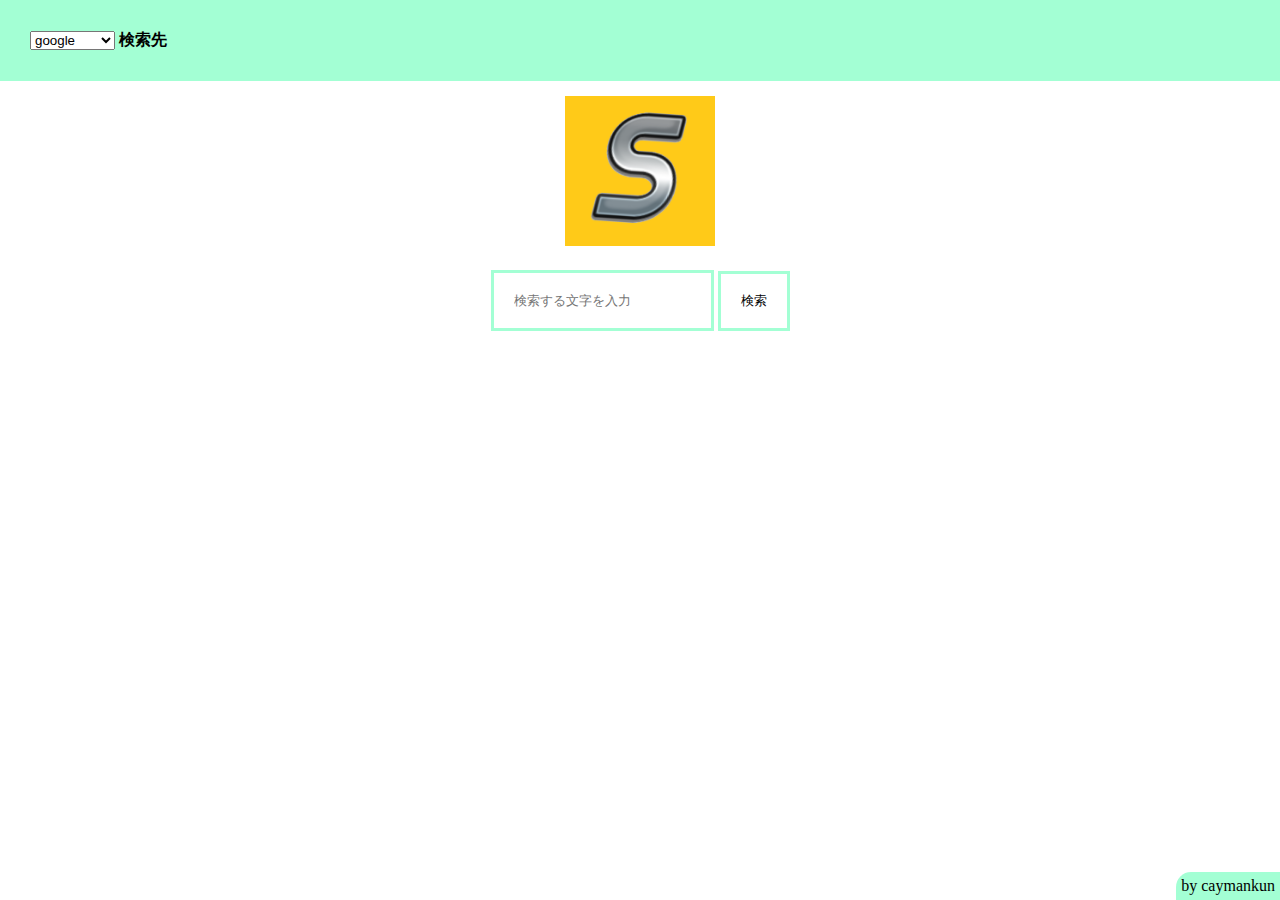
==== index.html @ 77146f66 "Update index.html" ====
<!DOCTYPE html>
<html>
    <head>
        <html lang="ja">
<meta http-equiv="Content-Type" content="text/html; charset=UTF-8" />
<meta charset="UTF-8" />
<meta http-equiv="content-language" content="ja" />
<title>c-start</title>
<meta name="description" content="caymankunスタートページ" />
<meta name="keywords" content="caymankunスタートページ,caymankun" />
<meta property="og:title" content="c-start" />
<meta property="og:type" content="website" />
<meta property="og:url" content="https://c-start.f5.si" />
<meta property="og:description" content="caymankunスタートページ" />
<meta property="og:site_name" content="caymankunスタートページ" />
<meta property="og:image" content="https://c-start.f5.si/image/cstart-logo.png" />
<link rel="shortcut icon" href="favicon.ico" />
<link rel="apple-touch-icon" href="apple-icon.png">
<meta name="robots" content="INDEX,FOLLOW" />
<meta name="robots" content="NOARCHIVE" />
<meta http-equiv="pragma" content="no-cache" />
<link rel="stylesheet" href="style.css" />
<meta name="google" content="notranslate" />
<meta name="viewport" content="width=device-width,initial-scale=1.0">
    </head>
    <body>
        <div class="nav">
            <select id="selecter" name="selecter">
                <optgroup label="検索エンジン">
                    <option value="https://www.google.com/search?q=" id="google">google</option>
                    <option value="https://bing.com/search?q=" id="bing">bing</option>
                    <option value="https://search.yahoo.co.jp/search?p=" id="yahoo">yahoo</option>
                </optgroup>
                <optgroup label="sns">
                    <option value="https://www.youtube.com/results?search_query=" id="youtube">youtube</option>
                    <option value="https://twitter.com/search?q=" id="twitter">twitter</option>
                    <option value="https://www.tiktok.com/search?q=" id="tiktok">tiktok</option>
                </optgroup>
            </select><b> 検索先</b>
        </div>
        
        <div class="home">
            <img class="logo" src="./image/cstart-logo.png" height="150" width="150">
            <form method="dialog" action="">
                <div class="inputa">
                    <input class="nr" placeholder="検索する文字を入力" type="text" name="q" id="inpu">
                    <button class="sb" onclick="ee()">検索</button>
                </div>
            </form>
        </div>
        <span class="tm">by caymankun</span>
        <script>        
function  ee(){
    const selecter = document.getElementById("selecter").value;
    const inpu = document.getElementById("inpu").value;
    window.open(selecter + inpu);
}

        </script>
    </body>
</html>
---- style.css ----
*{
    padding: 0;
    margin: 0;
}
.nav{
    background-color: rgb(163, 255, 212);
    padding: 30px;
    position: relative;
}
.home{
    margin: 0 auto;
    text-align: center;
    margin: 15px
}
.sb{
    padding: 18px 20px;
    border: 3px solid rgb(163, 255, 212);
    outline: none;
    background-color: white;
}
.nr{
    padding: 20px;
    border: 3px solid rgb(163, 255, 212);
    outline: none;
}
.tm{
    position: fixed;
    bottom: 0%;
    right: 0%;
    background-color: rgb(163, 255, 212);
    padding: 5px;
    border-radius: 15px 0px 0px 0px;
}
.logo{
    text-align: center;
    margin-bottom: 20px;
}
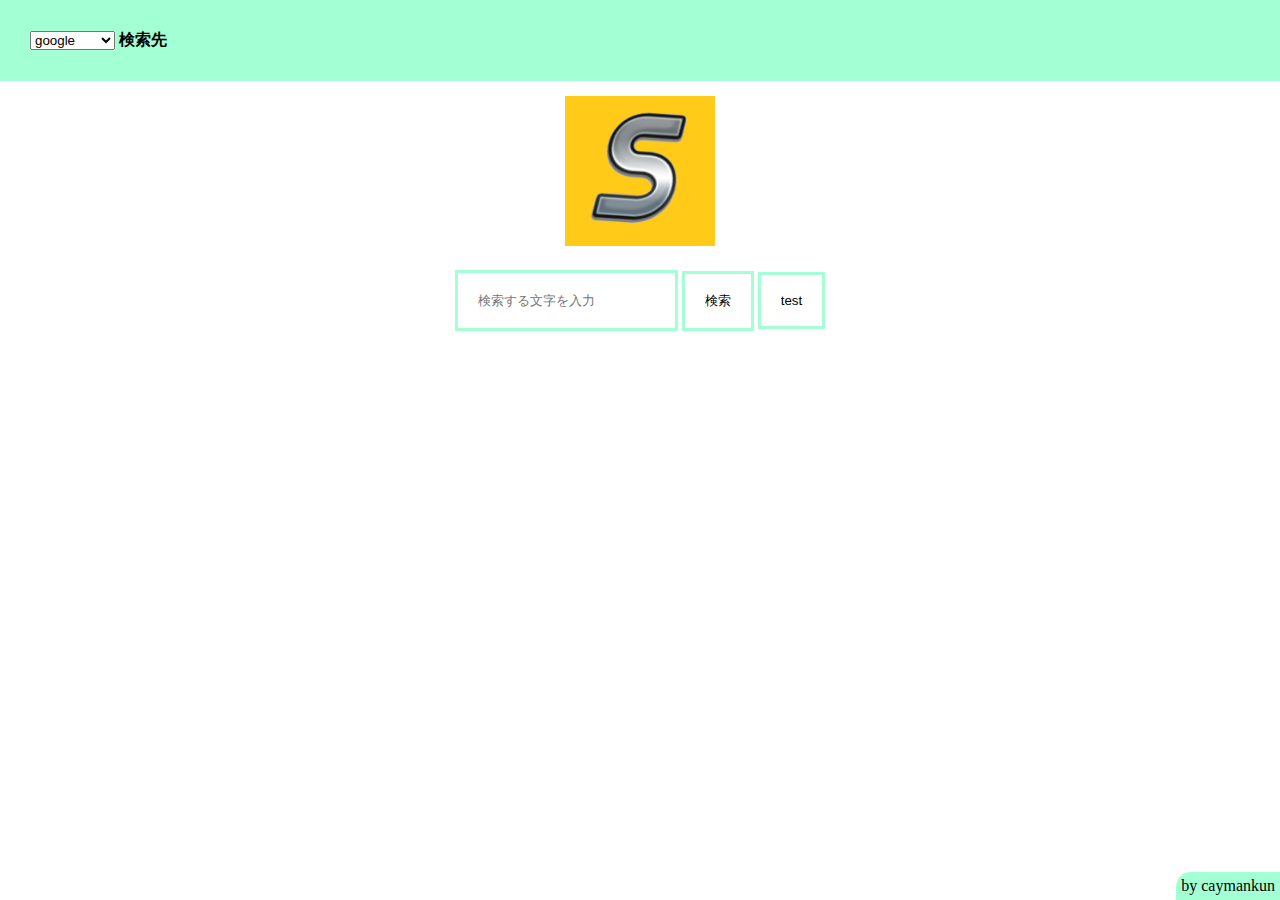
==== commit 518f6dd1: "Update index.html" ====
--- a/index.html
+++ b/index.html
@@ -45,16 +45,22 @@
                 <div class="inputa">
                     <input class="nr" placeholder="検索する文字を入力" type="text" name="q" id="inpu">
                     <button class="sb" onclick="ee()">検索</button>
+                    <button class="sb" onclick="cokie()">test</button>
                 </div>
             </form>
         </div>
         <span class="tm">by caymankun</span>
-        <script>        
+        <script>
+    const selecter = document.getElementById("selecter").value;
+    selecter.value = document.cookie;
 function  ee(){
     const selecter = document.getElementById("selecter").value;
     const inpu = document.getElementById("inpu").value;
     window.open(selecter + inpu);
-}
+};
+function cokie(){
+    document.cookie = 'selector=' + selecter;
+};
 
         </script>
     </body>
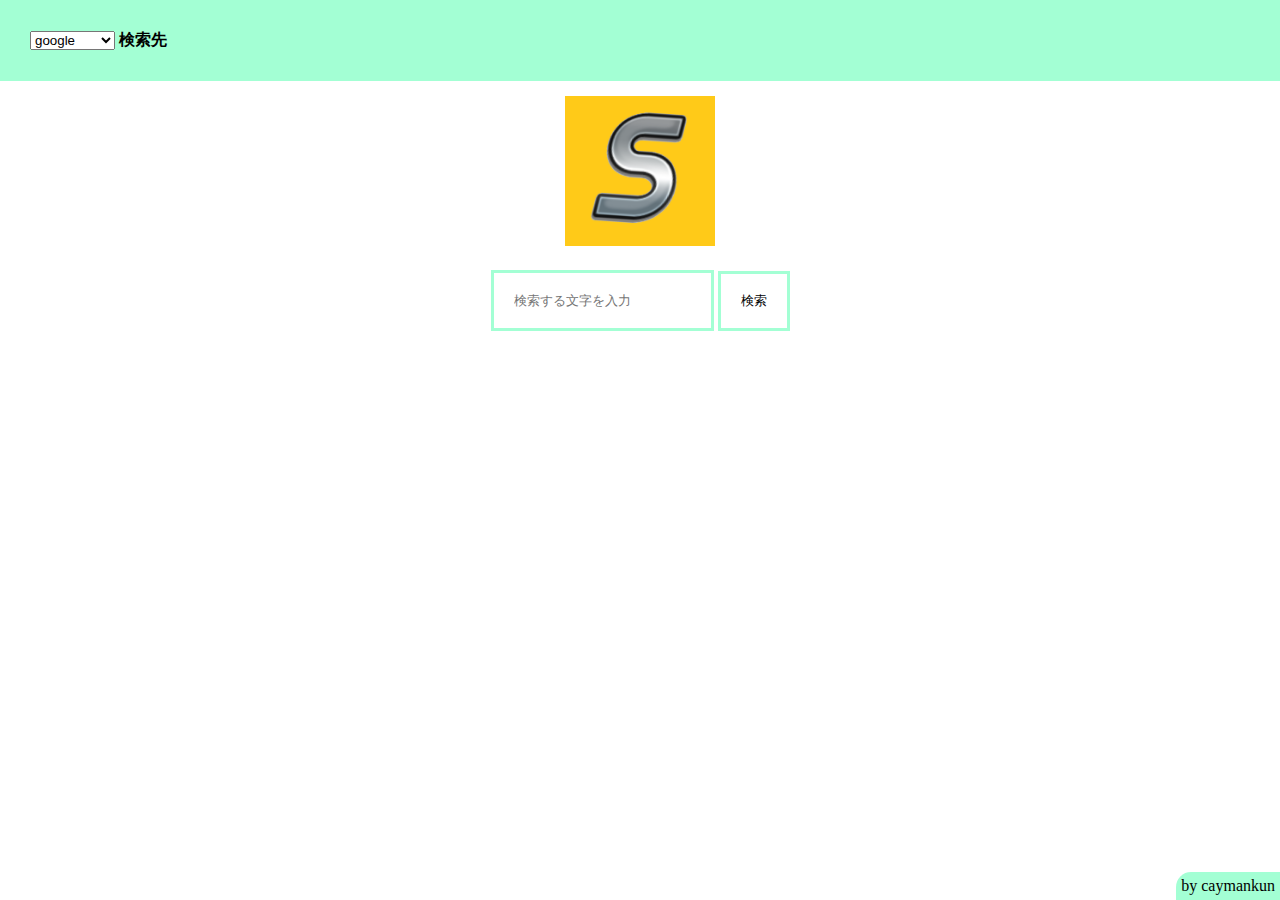
==== commit 5d2dc46b: "Update index.html" ====
--- a/index.html
+++ b/index.html
@@ -45,23 +45,16 @@
                 <div class="inputa">
                     <input class="nr" placeholder="検索する文字を入力" type="text" name="q" id="inpu">
                     <button class="sb" onclick="ee()">検索</button>
-                    <button class="sb" onclick="cokie()">test</button>
                 </div>
             </form>
         </div>
         <span class="tm">by caymankun</span>
         <script>
-    const selecter = document.getElementById("selecter").value;
-    selecter.value = document.cookie;
 function  ee(){
     const selecter = document.getElementById("selecter").value;
     const inpu = document.getElementById("inpu").value;
     window.open(selecter + inpu);
 };
-function cokie(){
-    document.cookie = 'selector=' + selecter;
-};
-
         </script>
     </body>
 </html>
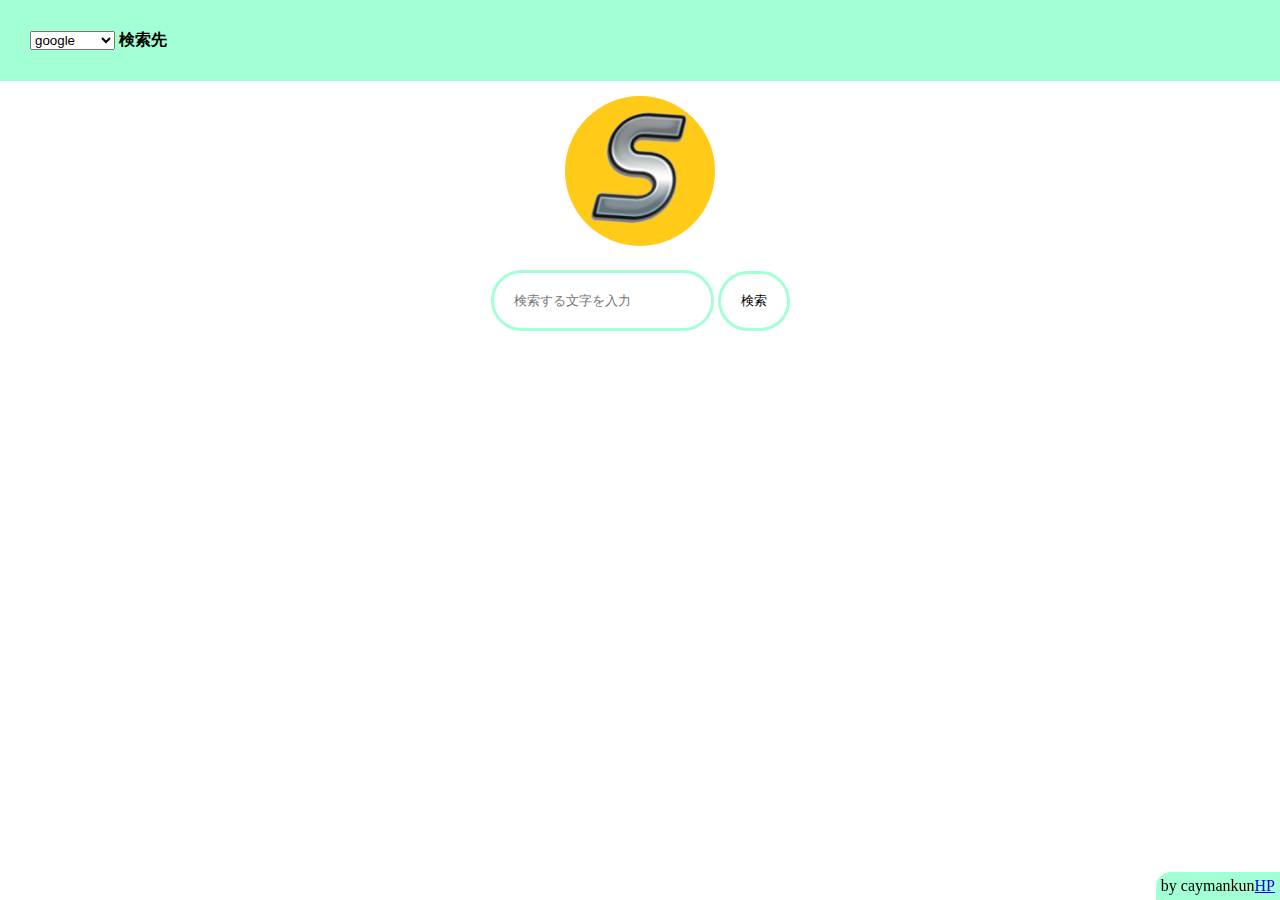
==== commit a9625839: "Update index.html" ====
--- a/index.html
+++ b/index.html
@@ -48,7 +48,7 @@
                 </div>
             </form>
         </div>
-        <span class="tm">by caymankun</span>
+        <span class="tm">by caymankun<a href="https://caymankun.ooguy.com">HP</a></span>
         <script>
 function  ee(){
     const selecter = document.getElementById("selecter").value;
--- a/style.css
+++ b/style.css
@@ -17,11 +17,13 @@
     border: 3px solid rgb(163, 255, 212);
     outline: none;
     background-color: white;
+    border-radius: 100px;
 }
 .nr{
     padding: 20px;
     border: 3px solid rgb(163, 255, 212);
     outline: none;
+    border-radius: 100px;
 }
 .tm{
     position: fixed;
@@ -34,4 +36,5 @@
 .logo{
     text-align: center;
     margin-bottom: 20px;
-}+    border-radius: 100px;
+}
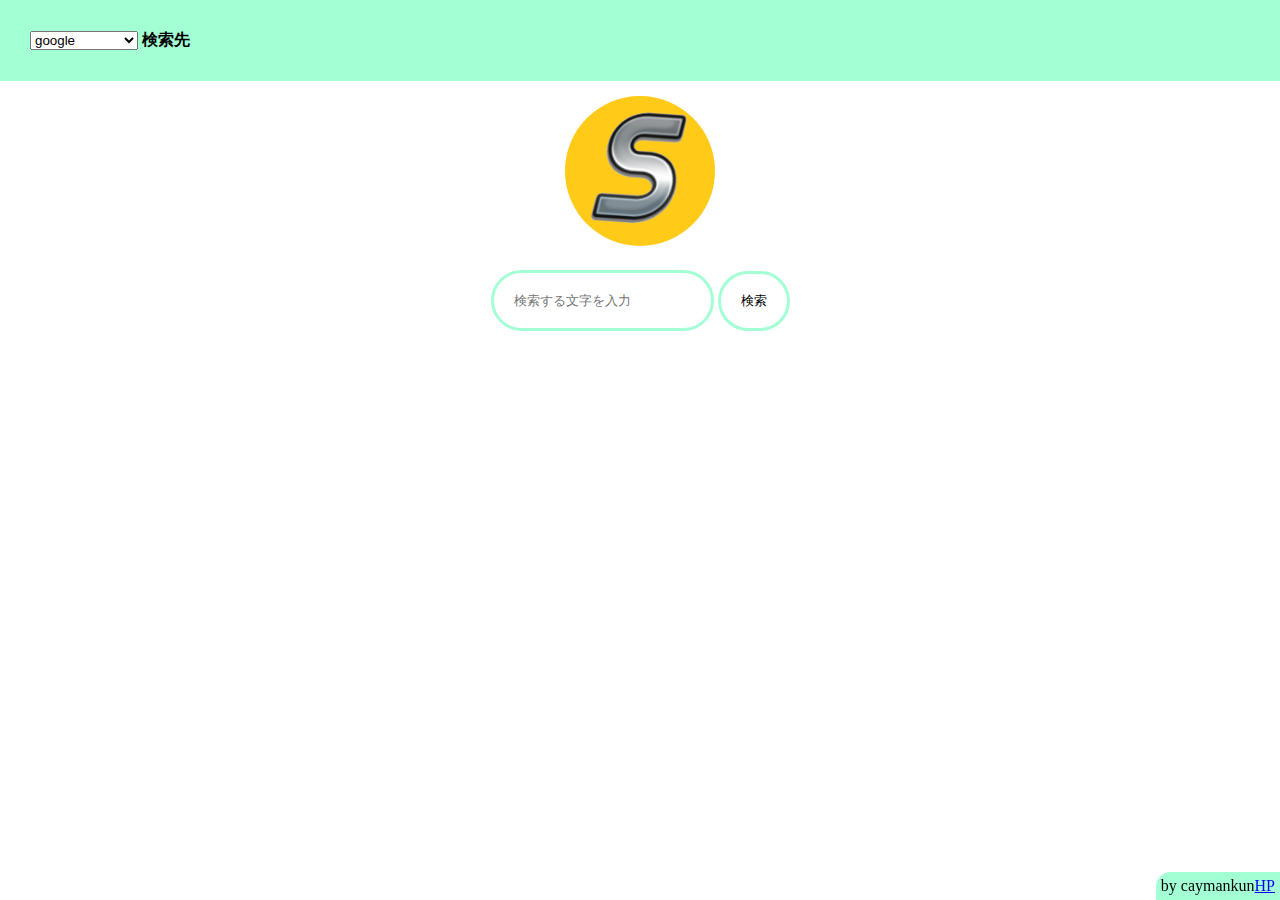
==== commit 5c218cf6: "Update index.html" ====
--- a/index.html
+++ b/index.html
@@ -27,9 +27,11 @@
         <div class="nav">
             <select id="selecter" name="selecter">
                 <optgroup label="検索エンジン">
-                    <option value="https://www.google.com/search?q=" id="google">google</option>
-                    <option value="https://bing.com/search?q=" id="bing">bing</option>
-                    <option value="https://search.yahoo.co.jp/search?p=" id="yahoo">yahoo</option>
+                    <option value="https://www.google.com/search?q=">google</option>
+                    <option value="https://bing.com/search?q=">bing</option>
+                    <option value="https://search.yahoo.co.jp/search?p=" >yahoo</option>
+                    <option value="https://yandex.com/search/?text=">yandex</option>
+                    <option value="https://duckduckgo.com/?q=">duckduckgo</option>
                 </optgroup>
                 <optgroup label="sns">
                     <option value="https://www.youtube.com/results?search_query=" id="youtube">youtube</option>
